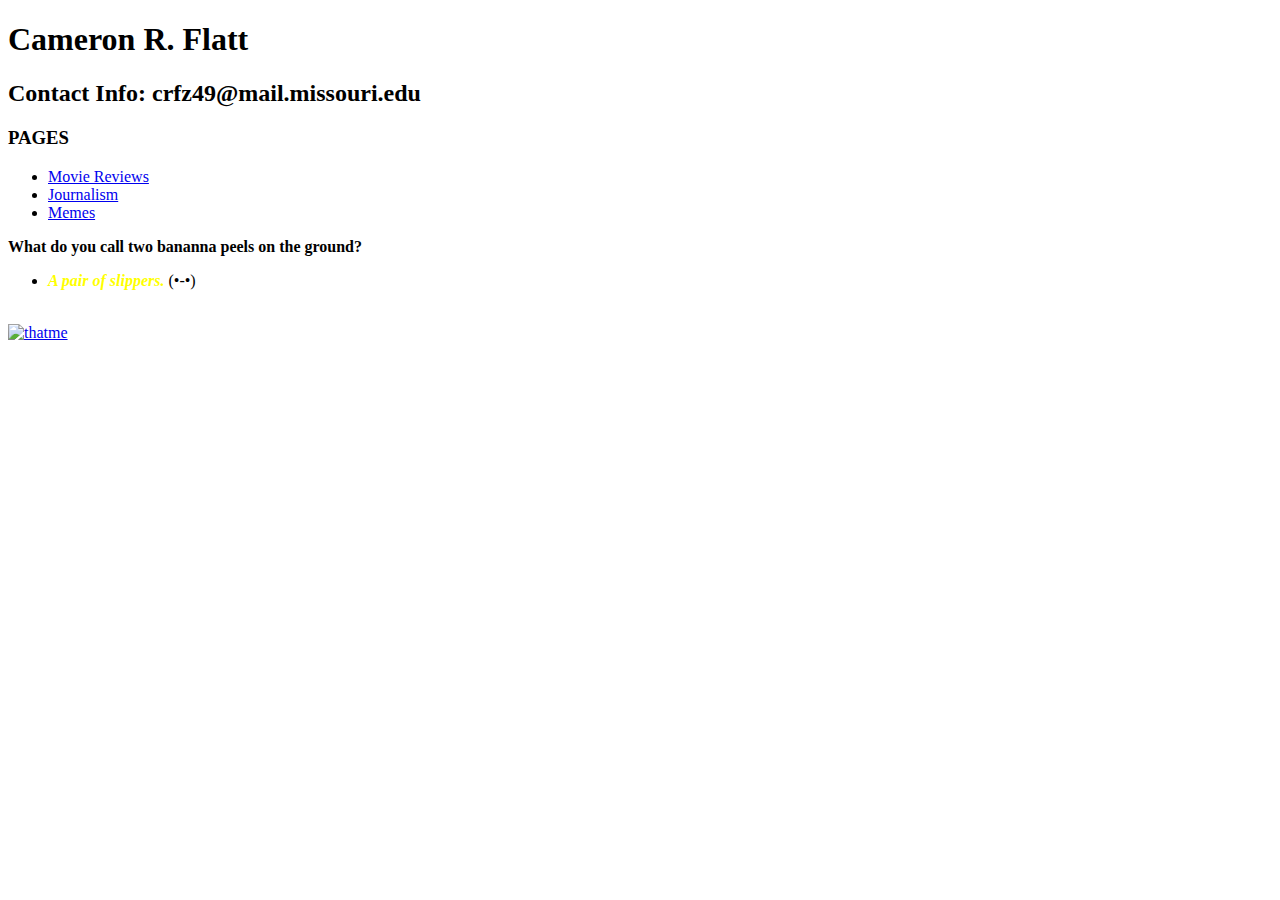
==== index.html @ d5aafe0a "NEW LINK" ====
<!DOCTYPE html PUBLIC "-//W3C//DTD XHTML 1.0 Transitional//EN"
   "http://www.w3.org/TR/xhtml1/DTD/xhtml1-transitional.dtd">

<html lang="en" xmlns="http://www.w3.org/1999/xhtml">

   <head>
   	<title>	Cameron R. Flatt </title>
   	<meta http-equiv="content-type"
   		content="text/html;charset=utf-8" />
   </head>

   <body>
   <!--This is a comment. It won't show up in your browser, only in the page source-->
   <h1>Cameron R. Flatt</h1>
    <h2> Contact Info: crfz49@mail.missouri.edu </h2>
   	  <h3>PAGES</h3>
   <ul> <li><a href="https://flattoutstudios.wordpress.com"> Movie Reviews </a></li>
   	<li><a href="https://flattoutreporting.wordpress.com"> Journalism</a></li>
   	<li><a href="another index.html">Memes</a></li>
   </ul>
   	<b>What do you call two bananna peels on the ground?</b>
   	<ul><li><b><i style="color:yellow">A pair of slippers.</i></b> (•-•) </li></ul>
    <br/>
    <a href="mailto:crfz49@mail.missouri.edu"><img width="500" src="img/IMG_0064.jpg" alt="thatme"/></a>
   </body>

</html>
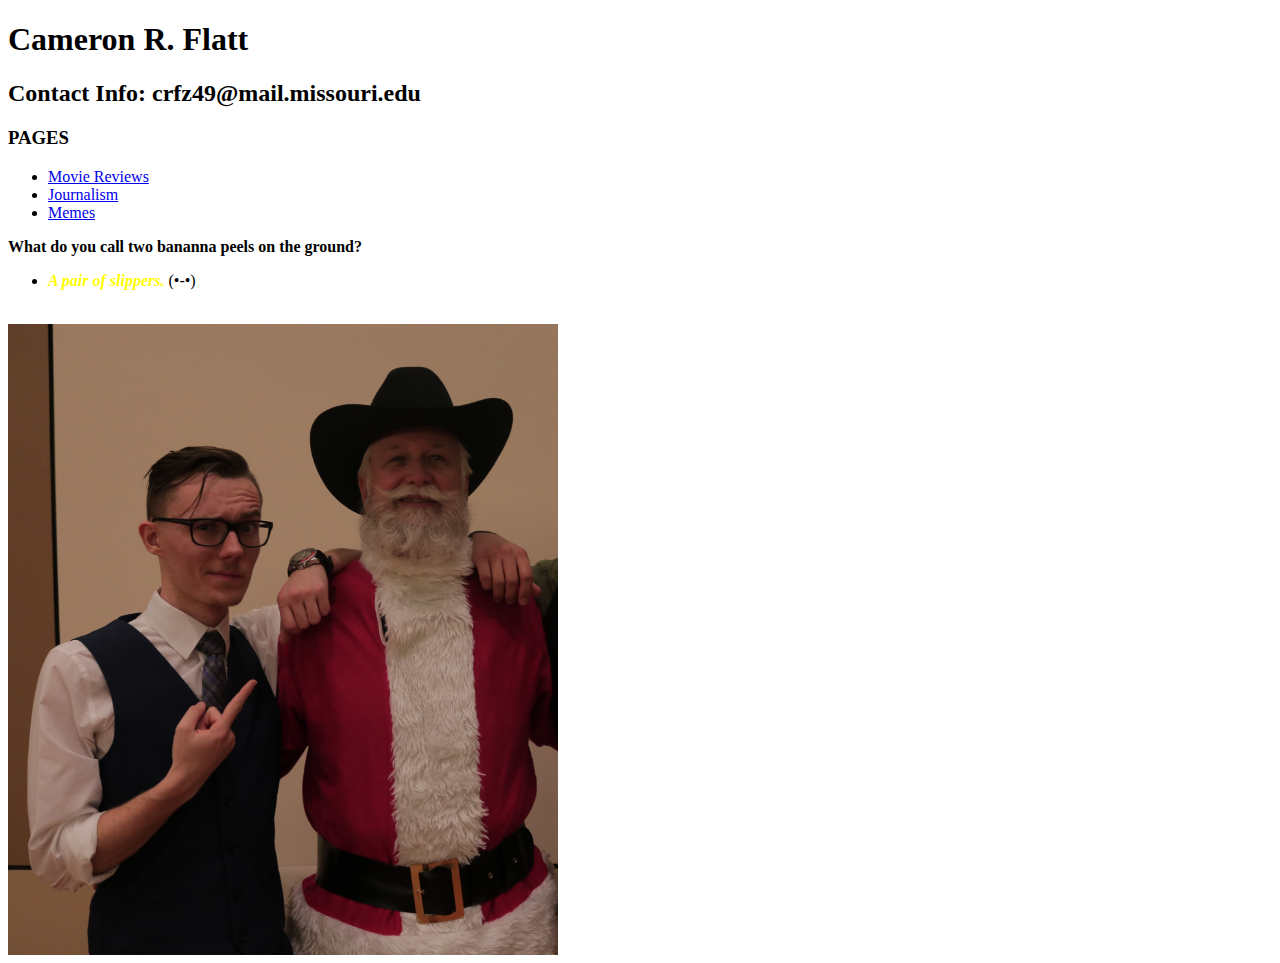
==== commit 9fe358d2: "changed photo name" ====
--- a/index.html
+++ b/index.html
@@ -21,7 +21,7 @@
    	<b>What do you call two bananna peels on the ground?</b>
    	<ul><li><b><i style="color:yellow">A pair of slippers.</i></b> (•-•) </li></ul>
     <br/>
-    <a href="mailto:crfz49@mail.missouri.edu"><img width="500" src="img/IMG_0064.jpg" alt="thatme"/></a>
+    <a href="mailto:crfz49@mail.missouri.edu"><img width="550" src="img/santacam.jpg" alt="thatme"/></a>
    </body>
 
 </html>
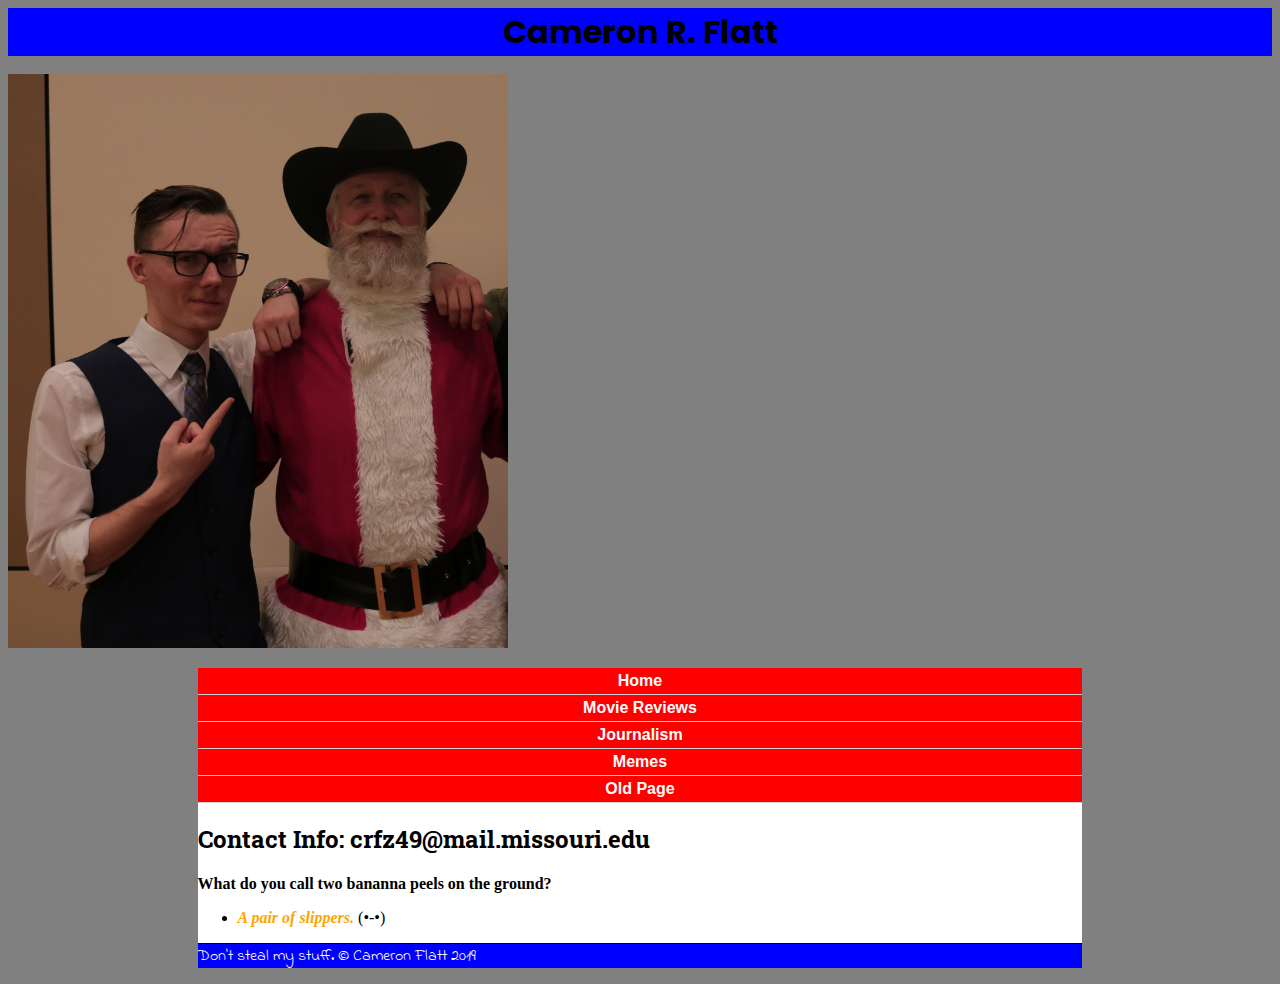
==== commit df77b6e8: "Assignment 2 update" ====
--- a/index.html
+++ b/index.html
@@ -1,27 +1,32 @@
-<!DOCTYPE html PUBLIC "-//W3C//DTD XHTML 1.0 Transitional//EN"
-   "http://www.w3.org/TR/xhtml1/DTD/xhtml1-transitional.dtd">
-
+<!DOCTYPE html>
 <html lang="en" xmlns="http://www.w3.org/1999/xhtml">
 
-   <head>
-   	<title>	Cameron R. Flatt </title>
-   	<meta http-equiv="content-type"
-   		content="text/html;charset=utf-8" />
-   </head>
+<head>
+	<title>	Cameron R. Flatt </title>
+	<meta http-equiv="content-type"
+		content="text/html;charset=utf-8" />
+	<link href="https://fonts.googleapis.com/css?family=Indie+Flower|Poppins|Roboto+Slab" rel="stylesheet"/>
+	<link rel="stylesheet" type="text/css" href="style.css"/>
+</head>
 
-   <body>
-   <!--This is a comment. It won't show up in your browser, only in the page source-->
-   <h1>Cameron R. Flatt</h1>
-    <h2> Contact Info: crfz49@mail.missouri.edu </h2>
-   	  <h3>PAGES</h3>
-   <ul> <li><a href="https://flattoutstudios.wordpress.com"> Movie Reviews </a></li>
-   	<li><a href="https://flattoutreporting.wordpress.com"> Journalism</a></li>
-   	<li><a href="another index.html">Memes</a></li>
-   </ul>
-   	<b>What do you call two bananna peels on the ground?</b>
-   	<ul><li><b><i style="color:yellow">A pair of slippers.</i></b> (•-•) </li></ul>
-    <br/>
-    <a href="mailto:crfz49@mail.missouri.edu"><img width="550" src="img/santacam.jpg" alt="thatme"/></a>
-   </body>
+<body>
+<!--This is a comment. It won't show up in your browser, only in the page source-->
+<h1 id="header">Cameron R. Flatt</h1>
+	<br/>
+	<a href="mailto:crfz49@mail.missouri.edu"><img width="500" src="img/santacam.jpg" alt="thatme"/></a>
+<div id="container">
+	<ul id="nav">
+		<li><a href="index.html">Home</a></li>
+		<li><a href="https://flattoutstudios.wordpress.com"> Movie Reviews </a></li>
+		<li><a href="https://flattoutreporting.wordpress.com"> Journalism</a></li>
+		<li><a href="memes.html">Memes</a></li>
+		<li><a href="oldindex.html">Old Page</a></li>
+	</ul>
+	<h2> Contact Info: crfz49@mail.missouri.edu </h2>
+	<b>What do you call two bananna peels on the ground?</b>
+	<ul><li><b><i style="color:orange">A pair of slippers.</i></b> (•-•) </li></ul>
+	<p id="footer"> Don't steal my stuff. &copy; Cameron Flatt 2019 </p>
+</div>
+</body>
 
 </html>
--- a/style.css
+++ b/style.css
@@ -0,0 +1,81 @@
+#header {
+  background-color: blue;
+  width: 100%;
+  margin-top: 0;
+  margin-left: auto;
+  margin-bottom: 0;
+  margin-left: auto;
+  margin: 0 auto 0 auto;
+  margin: 0 auto;
+}
+
+h1 {
+    font-family: 'Poppins', helvetica, sans-serif;
+    text-align: center;
+}
+
+h2 {
+  font-family: 'Roboto Slab', helvetica, "Times new roman", serif;
+}
+
+p {
+  font-family: 'Roboto Slab', helvetica, "Times new roman", serif;
+}
+
+body {
+  background-color: grey;
+}
+
+#container {
+    background-color: white;
+    width: 70%;
+    margin-top: 0;
+    margin-left: auto;
+    margin-bottom: 0;
+    margin-left: auto;
+    margin: 0 auto 0 auto;
+    margin: 0 auto;
+}
+
+#nav {
+  padding: 0;
+  list-style-type: none;
+}
+
+#nav li {
+  margin: 0;
+  padding: 0;
+  border-bottom: 1px solid #ccc;
+}
+
+#nav a:link, #nav a:visited {
+  display: block;
+  color: #fff;
+  background-color: red;
+  font-weight: bold;
+  text-align: center;
+  text-decoration: none;
+  padding: 4px;
+  font-family: Helvetica, Arial, sans-serif;
+}
+
+#nav a:hover, #nav a:active {
+  background-color: blue;
+}
+
+.caption {
+  font-family: Georgia, "Times new roman", serif;
+  font-style: italic;
+  color: green;
+  font-size: .8em;
+  margin-top: 0;
+  text-align: right;
+}
+
+#footer {
+color: white;
+font-family: 'Indie Flower', helvetica, "Times new roman", cursive;
+font: 0.8em;
+border-top: 1px solid black;
+background-color: blue;
+}
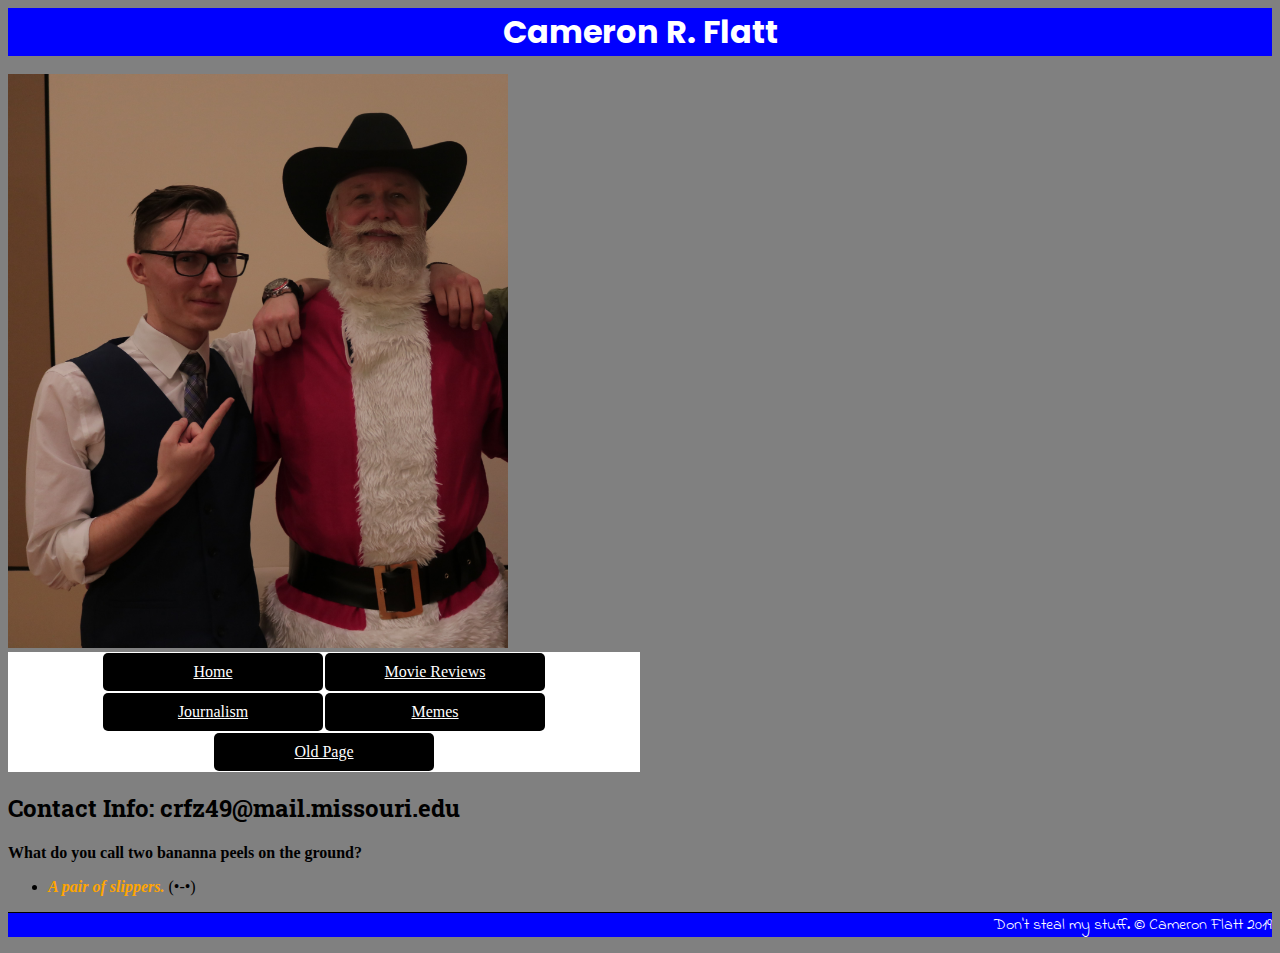
==== commit c8a78b74: "Flexbox" ====
--- a/index.html
+++ b/index.html
@@ -14,19 +14,23 @@
 <h1 id="header">Cameron R. Flatt</h1>
 	<br/>
 	<a href="mailto:crfz49@mail.missouri.edu"><img width="500" src="img/santacam.jpg" alt="thatme"/></a>
+
+
 <div id="container">
-	<ul id="nav">
-		<li><a href="index.html">Home</a></li>
-		<li><a href="https://flattoutstudios.wordpress.com"> Movie Reviews </a></li>
-		<li><a href="https://flattoutreporting.wordpress.com"> Journalism</a></li>
-		<li><a href="memes.html">Memes</a></li>
-		<li><a href="oldindex.html">Old Page</a></li>
+
+		<div class="item"><a href="index.html">Home</a></div>
+		<div class="item"><a href="https://flattoutstudios.wordpress.com"> Movie Reviews </a></div>
+		<div class="item"><a href="https://flattoutreporting.wordpress.com"> Journalism</a></div>
+		<div class="item"><a href="memes.html">Memes</a></div>
+		<div class="item"><a href="oldindex.html">Old Page</a></div>
 	</ul>
-	<h2> Contact Info: crfz49@mail.missouri.edu </h2>
-	<b>What do you call two bananna peels on the ground?</b>
-	<ul><li><b><i style="color:orange">A pair of slippers.</i></b> (•-•) </li></ul>
-	<p id="footer"> Don't steal my stuff. &copy; Cameron Flatt 2019 </p>
+
 </div>
+
+<h2> Contact Info: crfz49@mail.missouri.edu </h2>
+<b>What do you call two bananna peels on the ground?</b>
+<ul><li><b><i style="color:orange">A pair of slippers.</i></b> (•-•) </li></ul>
+<p id="footer"> Don't steal my stuff. &copy; Cameron Flatt 2019 </p>
 </body>
 
 </html>
--- a/style.css
+++ b/style.css
@@ -12,6 +12,7 @@
 h1 {
     font-family: 'Poppins', helvetica, sans-serif;
     text-align: center;
+    color: white;
 }
 
 h2 {
@@ -27,40 +28,42 @@
 }
 
 #container {
-    background-color: white;
-    width: 70%;
-    margin-top: 0;
-    margin-left: auto;
-    margin-bottom: 0;
-    margin-left: auto;
-    margin: 0 auto 0 auto;
-    margin: 0 auto;
+display: flex;
+flex-direction: row;
+ background-color: white;
+ width: 50%;
+ flex-wrap: wrap;
+ justify-content: center;
+
 }
 
 #nav {
   padding: 0;
   list-style-type: none;
+
 }
 
-#nav li {
-  margin: 0;
-  padding: 0;
-  border-bottom: 1px solid #ccc;
+#nav ul {
+  margin: 5px;
+  padding: 5px;
+  border-bottom: 5px solid green;
+  list-style-type: none;
 }
 
 #nav a:link, #nav a:visited {
   display: block;
-  color: #fff;
+  color: white;
   background-color: red;
   font-weight: bold;
   text-align: center;
   text-decoration: none;
   padding: 4px;
   font-family: Helvetica, Arial, sans-serif;
+  list-style: none;
 }
 
-#nav a:hover, #nav a:active {
-  background-color: blue;
+a a:hover, #nav a:active {
+  background-color: white;
 }
 
 .caption {
@@ -72,10 +75,36 @@
   text-align: right;
 }
 
+.item {
+  width: 150px;
+  display: flex;
+  color: white;
+	padding: 10px;
+	margin: 1px;
+	background: black;
+	border-radius: 5px;
+  flex-direction: row;
+  flex-wrap: wrap;
+  justify-content: space-around;
+  flex-shrink: 1;
+  flex-basis: 200px;
+
+}
+
+a {
+  color: white;
+}
+
+
+
+
+
 #footer {
 color: white;
 font-family: 'Indie Flower', helvetica, "Times new roman", cursive;
 font: 0.8em;
 border-top: 1px solid black;
 background-color: blue;
+display:flex;
+justify-content: flex-end;
 }
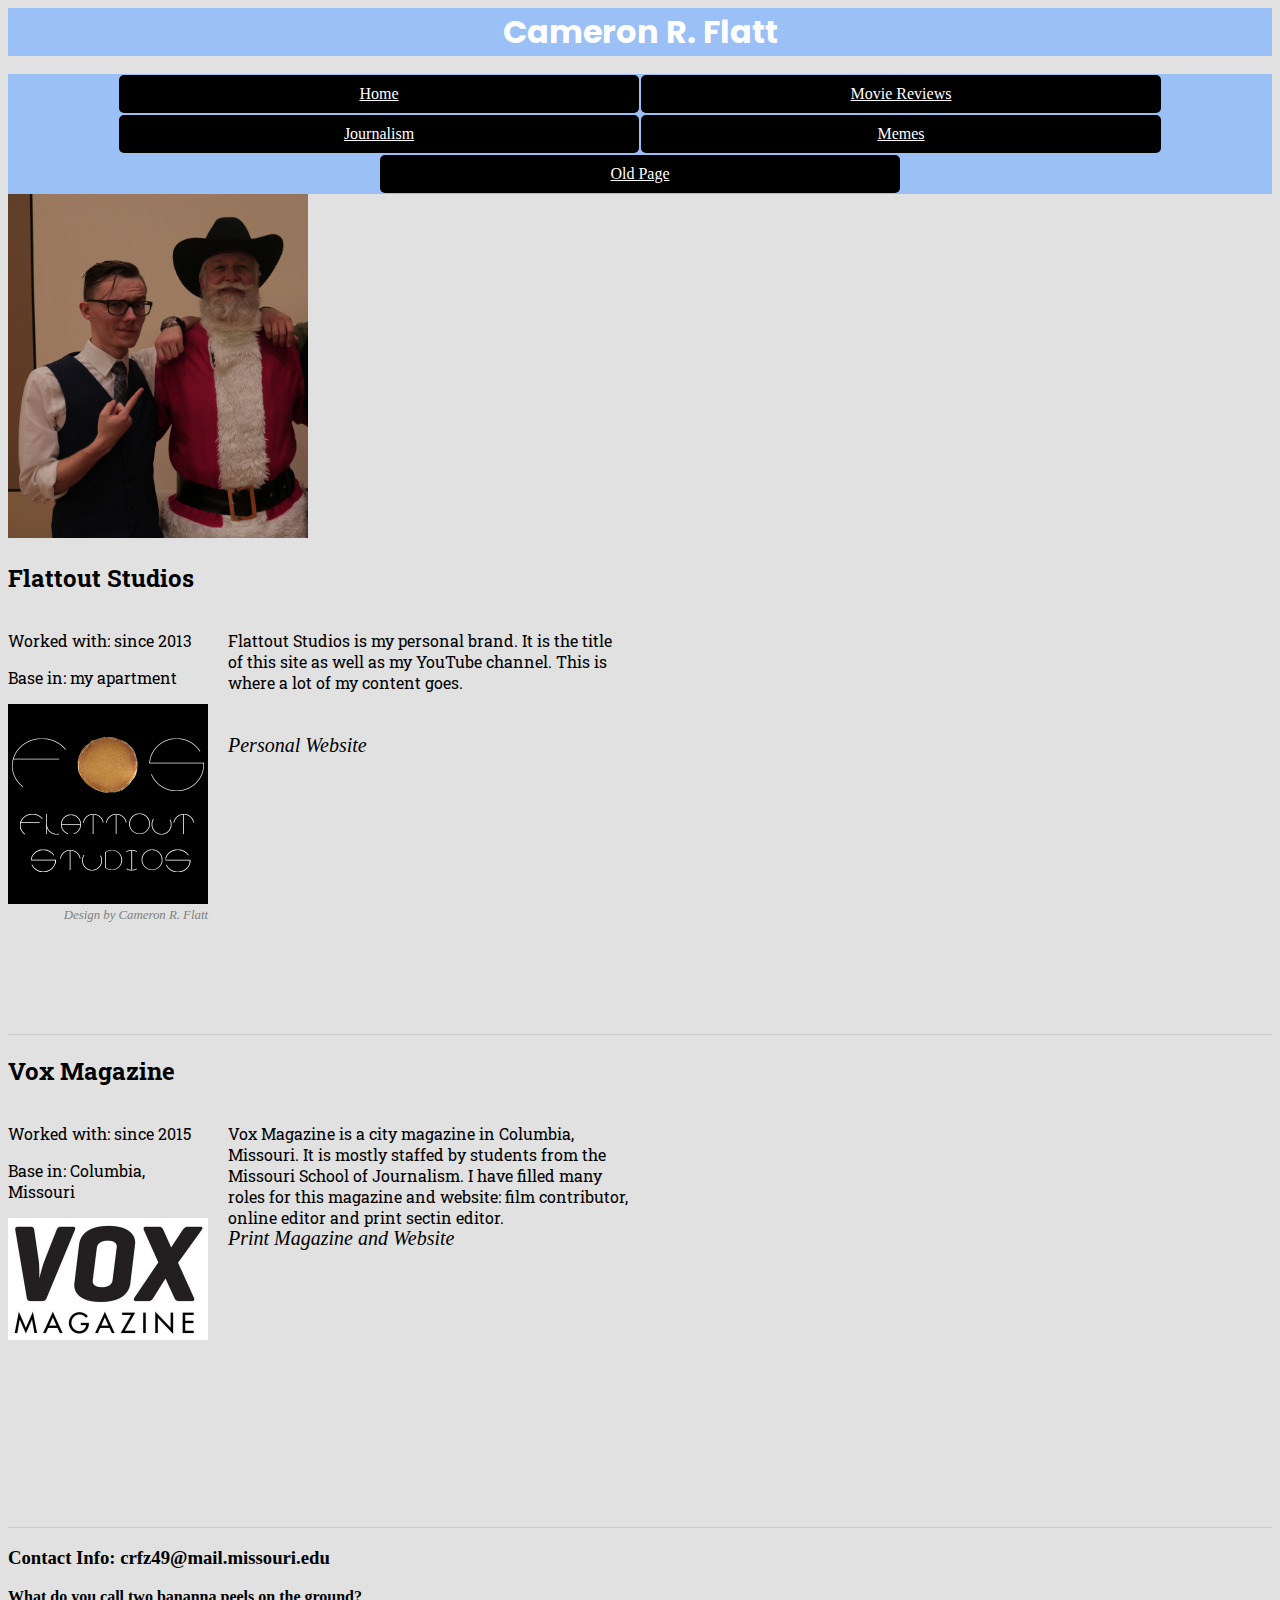
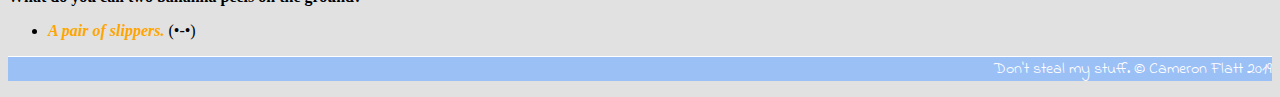
==== commit 7e4a213f: "added grid" ====
--- a/index.html
+++ b/index.html
@@ -13,7 +13,7 @@
 <!--This is a comment. It won't show up in your browser, only in the page source-->
 <h1 id="header">Cameron R. Flatt</h1>
 	<br/>
-	<a href="mailto:crfz49@mail.missouri.edu"><img width="500" src="img/santacam.jpg" alt="thatme"/></a>
+
 
 
 <div id="container">
@@ -23,11 +23,43 @@
 		<div class="item"><a href="https://flattoutreporting.wordpress.com"> Journalism</a></div>
 		<div class="item"><a href="memes.html">Memes</a></div>
 		<div class="item"><a href="oldindex.html">Old Page</a></div>
-	</ul>
 
 </div>
+<a href="mailto:crfz49@mail.missouri.edu"><img width="300" src="img/santacam.jpg" alt="thatme"/></a>
+<h2>Flattout Studios</h2>
+<article>
+		<header class="info">
+			<p>Worked with: since 2013</p>
+			<p>Base in: my apartment</p>
+			<img src="img/fos.png" alt="flattout Studios logo" width="100%"/>
+				<p class="caption">Design by Cameron R. Flatt</p>
+		</header>
+		<section class="section1">
+			<p>Flattout Studios is my personal brand. It is the title of this site as well as my YouTube channel. This is where a lot of my content goes.</p>
+		</section>
+		<section class="type">
+		Personal Website
+	</section>
+	</article>
 
-<h2> Contact Info: crfz49@mail.missouri.edu </h2>
+<h2>Vox Magazine</h2>
+	<article>
+			<header class="info">
+				<p>Worked with: since 2015</p>
+				<p>Base in: Columbia, Missouri</p>
+				<img src="img/voxmag.jpg" alt="Vox Magazine Logo" width="100%"/>
+			</header>
+			<section class="section1">
+				<p>Vox Magazine is a city magazine in Columbia, Missouri. It is mostly staffed by students from the Missouri School of Journalism. I have filled many roles for this magazine and website: film contributor, online editor and print sectin editor.</p>
+			</section>
+
+			<section class="type">
+			Print Magazine and Website
+		</section>
+		</article>
+
+
+<h3> Contact Info: crfz49@mail.missouri.edu </h3>
 <b>What do you call two bananna peels on the ground?</b>
 <ul><li><b><i style="color:orange">A pair of slippers.</i></b> (•-•) </li></ul>
 <p id="footer"> Don't steal my stuff. &copy; Cameron Flatt 2019 </p>
--- a/style.css
+++ b/style.css
@@ -1,5 +1,5 @@
 #header {
-  background-color: blue;
+  background-color: #9BC0F6;
   width: 100%;
   margin-top: 0;
   margin-left: auto;
@@ -24,14 +24,14 @@
 }
 
 body {
-  background-color: grey;
+  background-color: #E1E1E1;
 }
 
 #container {
 display: flex;
 flex-direction: row;
- background-color: white;
- width: 50%;
+ background-color: #9BC0F6;
+ width: 100%;
  flex-wrap: wrap;
  justify-content: center;
 
@@ -69,14 +69,20 @@
 .caption {
   font-family: Georgia, "Times new roman", serif;
   font-style: italic;
-  color: green;
+  color: grey;
   font-size: .8em;
   margin-top: 0;
   text-align: right;
 }
 
+.type
+{
+  font-style: italic;
+  font-size: 20px;
+}
+
 .item {
-  width: 150px;
+  width: 10px;
   display: flex;
   color: white;
 	padding: 10px;
@@ -87,7 +93,7 @@
   flex-wrap: wrap;
   justify-content: space-around;
   flex-shrink: 1;
-  flex-basis: 200px;
+  flex-basis: 500px;
 
 }
 
@@ -95,16 +101,116 @@
   color: white;
 }
 
-
-
+article {
+  margin-bottom: 1px;
+  border-bottom: 1px solid #ccc;
+}
+
+@media screen and (min-width:400px) {
+  article {
+    display: grid;
+    grid-template-columns: 1fr 1fr;
+    grid-template-rows: 1fr 100px;
+    grid-gap: 10px;
+    grid-template-areas:
+    "a b "
+    "c d";
+  }
+
+  .info {
+    width: 75%;
+    grid-area: a;
+    margin-bottom: 10px;
+  }
+
+  .section1 {
+    grid-area: b;
+  }
+
+  .image {
+    grid-area: c;
+  }
+
+
+  .type {
+    grid-area: d;
+    display: block;
+    float: bottom;
+  }
+}
+
+@media screen and (min-width:650px) {
+  article {
+    display: grid;
+    grid-template-columns: 1fr 1fr;
+    grid-template-rows: 200px 200px;
+    grid-gap: 10px;
+    grid-template-areas:
+    "a b"
+    "c d";
+  }
+
+  .info {
+    width: 75%;
+    grid-area: a;
+  }
+
+  .section1 {
+    grid-area: b;
+  }
+
+  .image {
+    grid-area: c;
+  }
+
+
+  .type {
+    grid-area: d;
+
+  }
+}
+
+
+@media screen and (min-width:800px) {
+  article {
+    display: grid;
+    grid-template-columns: 200px 400px;
+    grid-template-rows: 100px 300px;
+    grid-gap: 20px;
+    grid-template-areas:
+    "a b "
+    "c d";
+  }
+
+  .info {
+    width: 100%;
+    grid-area: a;
+  }
+
+  .section1 {
+    grid-area: b;
+  }
+
+  .image {
+    grid-area: c;
+  }
+
+
+  .type {
+    grid-area: d;
+    display: block;
+  }
+
+
+}
 
 
 #footer {
 color: white;
 font-family: 'Indie Flower', helvetica, "Times new roman", cursive;
 font: 0.8em;
-border-top: 1px solid black;
-background-color: blue;
+border-top: 1px solid white;
+background-color: #9BC0F6;
 display:flex;
 justify-content: flex-end;
 }
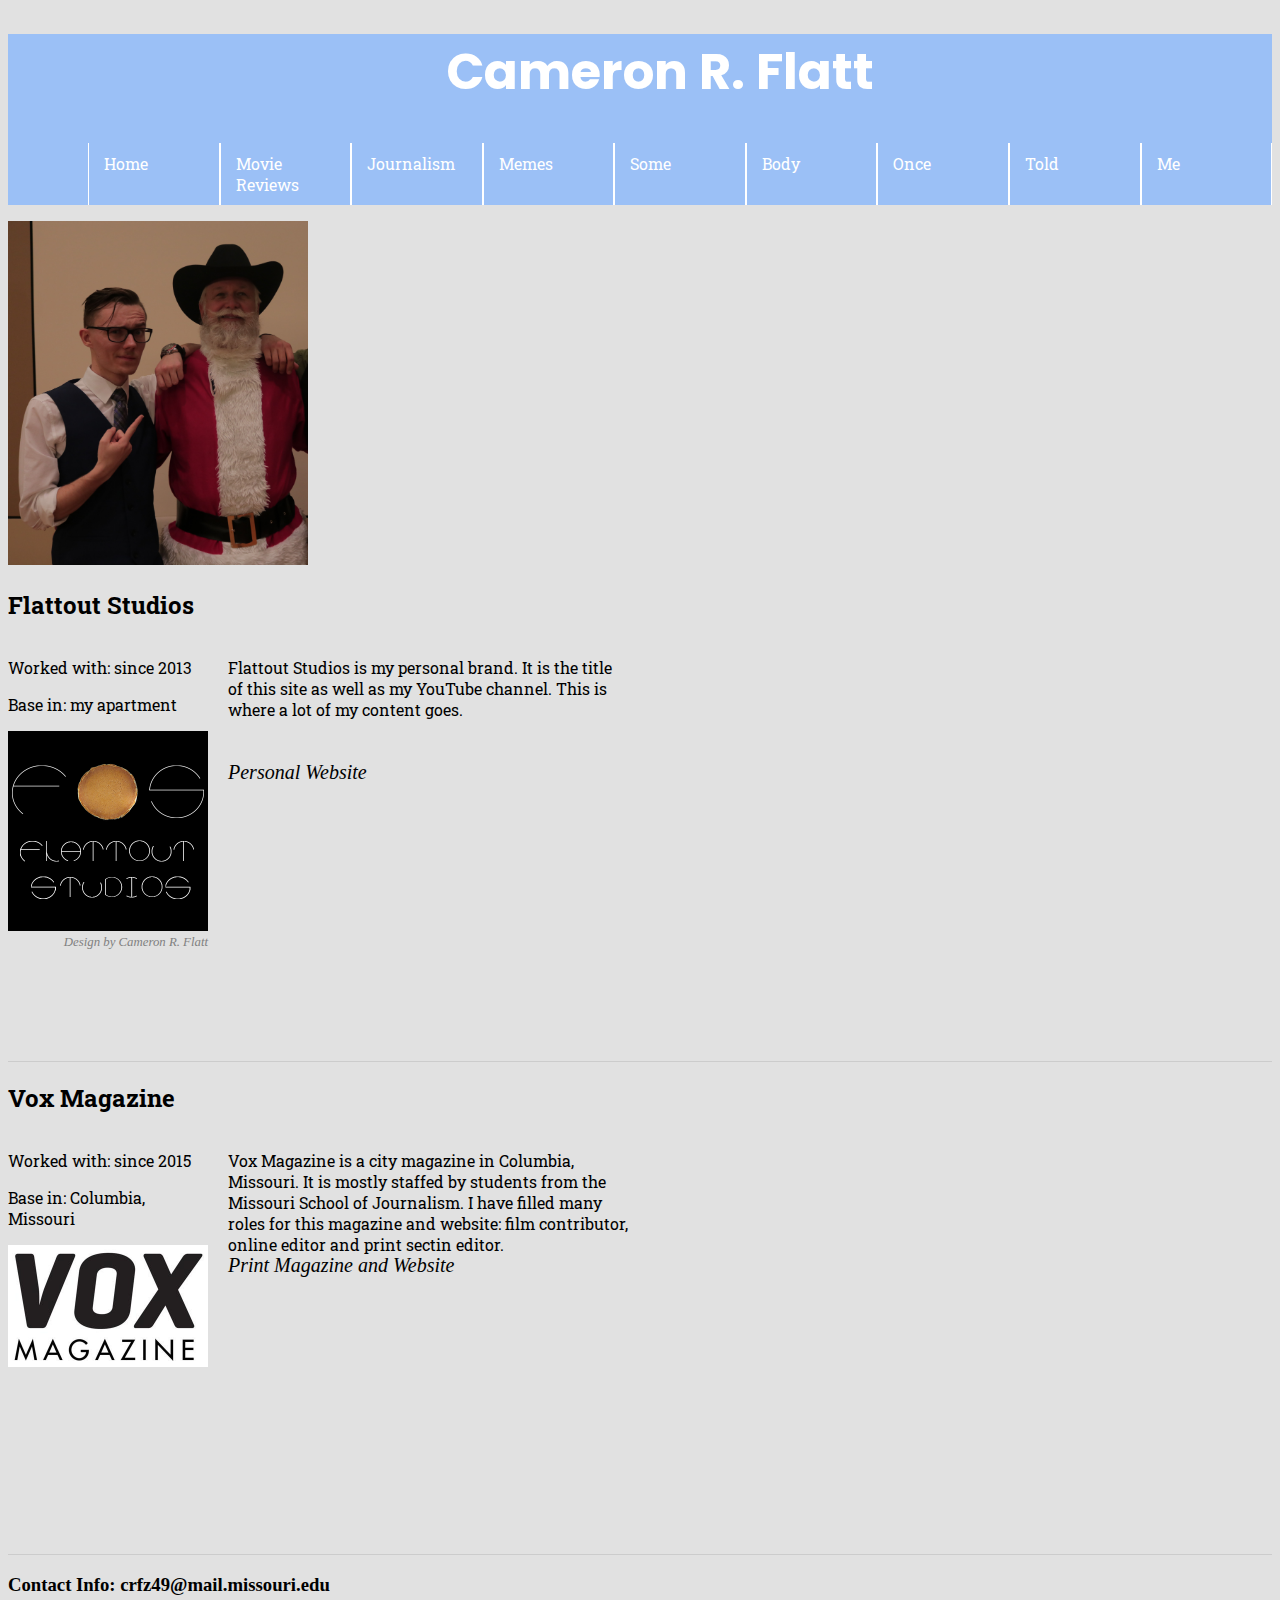
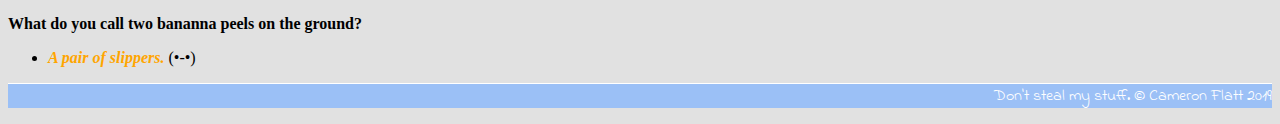
==== commit 1acaf463: "Added better nav" ====
--- a/index.html
+++ b/index.html
@@ -7,16 +7,30 @@
 		content="text/html;charset=utf-8" />
 	<link href="https://fonts.googleapis.com/css?family=Indie+Flower|Poppins|Roboto+Slab" rel="stylesheet"/>
 	<link rel="stylesheet" type="text/css" href="style.css"/>
+	<script src="https://code.jquery.com/jquery-1.12.0.min.js"></script>
+  <script src="menu.js" type="text/javascript"></script>
 </head>
 
 <body>
-<!--This is a comment. It won't show up in your browser, only in the page source-->
-<h1 id="header">Cameron R. Flatt</h1>
-	<br/>
+	<menu>
+		<h1>Cameron R. Flatt</h1>
+		<nav>
+			<a class="menu-trigger" href="#">&#9776;</a>
+			<ul>
+			<li><a href="index.html">Home</a></li>
+			<li><a href="https://flattoutstudios.wordpress.com">Movie Reviews</a></li>
+			<li><a href="https://flattoutreporting.wordpress.com">Journalism</a></li>
+			<li><a href="memes.html">Memes</a></li>
+			<li><a href="#">Some</a></li>
+			<li><a href="#">Body</a></li>
+			<li><a href="#">Once</a></li>
+			<li><a href="#">Told</a></li>
+			<li><a href="#">Me</a></li>
+			</ul>
+			</nav>
+		</menu>
 
-
-
-<div id="container">
+<!-- <div id="container">
 
 		<div class="item"><a href="index.html">Home</a></div>
 		<div class="item"><a href="https://flattoutstudios.wordpress.com"> Movie Reviews </a></div>
@@ -24,7 +38,7 @@
 		<div class="item"><a href="memes.html">Memes</a></div>
 		<div class="item"><a href="oldindex.html">Old Page</a></div>
 
-</div>
+</div> -->
 <a href="mailto:crfz49@mail.missouri.edu"><img width="300" src="img/santacam.jpg" alt="thatme"/></a>
 <h2>Flattout Studios</h2>
 <article>
--- a/style.css
+++ b/style.css
@@ -60,6 +60,39 @@
   padding: 4px;
   font-family: Helvetica, Arial, sans-serif;
   list-style: none;
+}
+
+menu {
+  background-color: #9BC0F6;
+}
+
+
+nav ul li {
+    display: block;
+    width: 100%;
+    border-top: 1.5px white solid;
+    font-family: 'Roboto Slab', helvetica, "Times new roman", serif;
+}
+
+nav a {
+    color: white;
+    display: block;
+    text-decoration: none;
+    padding: 10px 15px;
+}
+
+.menu-trigger {
+    order: 1;
+    font-size: 40px;
+}
+
+menu h1 {
+    order: 2;
+    font-size: 50px;
+}
+
+nav ul {
+    display: none;
 }
 
 a a:hover, #nav a:active {
@@ -106,6 +139,7 @@
   border-bottom: 1px solid #ccc;
 }
 
+
 @media screen and (min-width:400px) {
   article {
     display: grid;
@@ -139,6 +173,7 @@
   }
 }
 
+
 @media screen and (min-width:650px) {
   article {
     display: grid;
@@ -168,7 +203,33 @@
     grid-area: d;
 
   }
-}
+  @media screen and (min-width: 850px){
+
+    nav ul {
+        display: flex;
+    }
+
+    nav ul li {
+        border-top: none;
+        border-left: 1.5px white solid;
+        border-right: 1.5px white solid;
+    }
+
+    .menu-trigger {
+        display: none;
+    }
+
+    header h1 {
+        order: 1;
+    }
+
+    nav {
+        order: 2;
+    }
+
+}
+}
+
 
 
 @media screen and (min-width:800px) {
